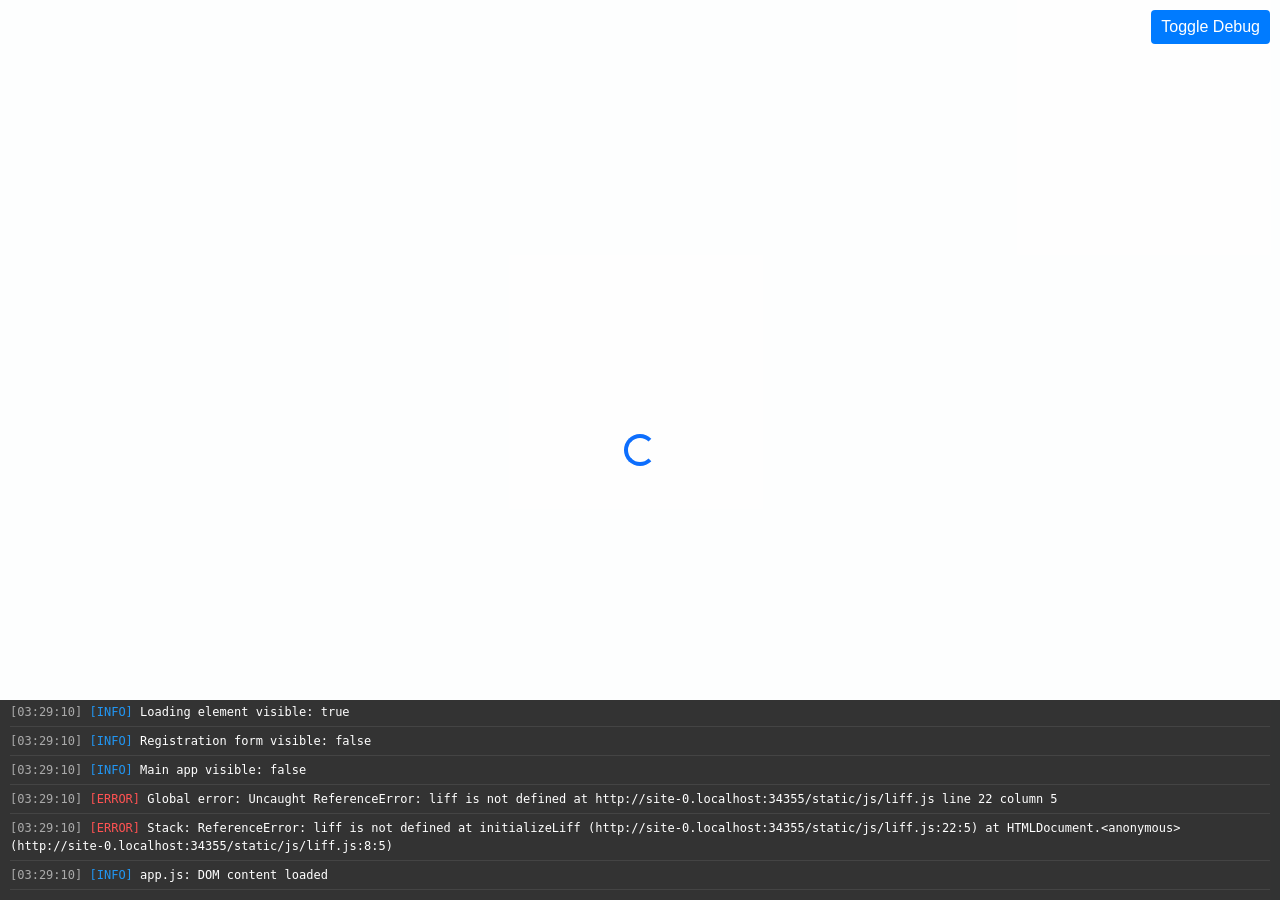
==== templates/index.html @ e3177b23 "first commit" ====
<!DOCTYPE html>
<html lang="ja">
<head>
    <meta charset="UTF-8">
    <meta name="viewport" content="width=device-width, initial-scale=1.0">
    <title>こども食堂アンケート</title>
    <link href="https://cdn.jsdelivr.net/npm/bootstrap@5.3.0/dist/css/bootstrap.min.css" rel="stylesheet">
    <link rel="stylesheet" href="/static/css/style.css">
    <!-- LIFF SDK -->
    <script charset="utf-8" src="https://static.line-scdn.net/liff/edge/2/sdk.js"></script>
</head>
<body>
    <div class="container">
        <div id="loading" class="d-flex justify-content-center align-items-center vh-100">
            <div class="spinner-border text-primary" role="status">
                <span class="visually-hidden">Loading...</span>
            </div>
        </div>

        <!-- User Registration Form -->
        <div id="registration-form" class="mt-4 d-none">
            <h2 class="mb-4">ユーザー登録</h2>
            <form id="user-form">
                <input type="hidden" id="userId" name="userId">
                
                <div class="mb-3">
                    <label for="displayName" class="form-label">お名前</label>
                    <input type="text" class="form-control" id="displayName" name="displayName" readonly>
                </div>
                
                <div class="mb-3">
                    <label for="shokudoId" class="form-label">こども食堂</label>
                    <select class="form-select" id="shokudoId" name="shokudoId" required>
                        <option value="" selected disabled>選択してください</option>
                        <!-- Will be populated dynamically -->
                    </select>
                </div>
                
                <button type="submit" class="btn btn-primary w-100">登録する</button>
            </form>
        </div>

        <!-- Main App -->
        <div id="main-app" class="mt-4 d-none">
            <h2 class="mb-4">こども食堂アンケート</h2>
            
            <div class="mb-3">
                <div class="card">
                    <div class="card-header">
                        <span id="shokudo-name"></span>
                    </div>
                    <div class="card-body">
                        <h5 class="card-title" id="question-text"></h5>
                        <div class="row">
                            <div class="col-6 text-center border-end border-bottom p-2">
                                <div id="quadrant-ul"></div>
                            </div>
                            <div class="col-6 text-center border-bottom p-2">
                                <div id="quadrant-ur"></div>
                            </div>
                            <div class="col-6 text-center border-end p-2">
                                <div id="quadrant-ll"></div>
                            </div>
                            <div class="col-6 text-center p-2">
                                <div id="quadrant-lr"></div>
                            </div>
                        </div>
                        <div class="mt-3">
                            <div class="row">
                                <div class="col-3 text-center">
                                    <span class="badge bg-danger">赤</span>
                                    <div id="color-red"></div>
                                </div>
                                <div class="col-3 text-center">
                                    <span class="badge bg-success">緑</span>
                                    <div id="color-green"></div>
                                </div>
                                <div class="col-3 text-center">
                                    <span class="badge bg-primary">青</span>
                                    <div id="color-blue"></div>
                                </div>
                                <div class="col-3 text-center">
                                    <span class="badge bg-warning">黄</span>
                                    <div id="color-yellow"></div>
                                </div>
                            </div>
                        </div>
                    </div>
                </div>
            </div>
            
            <div class="camera-container mb-3">
                <div class="position-relative">
                    <video id="camera" class="w-100" autoplay playsinline></video>
                    <img id="guide-overlay" class="position-absolute top-0 start-0 w-100 h-100" style="pointer-events: none;">
                    <canvas id="canvas" class="d-none"></canvas>
                </div>
                
                <div class="mt-2 d-flex justify-content-between">
                    <button id="start-camera" class="btn btn-primary">カメラを起動</button>
                    <button id="take-photo" class="btn btn-success d-none">写真を撮る</button>
                    <button id="retake-photo" class="btn btn-secondary d-none">撮り直す</button>
                    <button id="upload-photo" class="btn btn-danger d-none">送信する</button>
                </div>
            </div>
            
            <div id="result-container" class="mt-4 d-none">
                <div class="card">
                    <div class="card-header">集計結果</div>
                    <div class="card-body">
                        <div id="result-content"></div>
                    </div>
                </div>
            </div>
        </div>
    </div>

    <!-- Bootstrap JS -->
    <script src="https://cdn.jsdelivr.net/npm/bootstrap@5.3.0/dist/js/bootstrap.bundle.min.js"></script>
    <!-- Debug JS (for troubleshooting) -->
    <script src="/static/js/debug.js"></script>
    <!-- App JS -->
    <script src="/static/js/liff.js"></script>
    <script src="/static/js/camera.js"></script>
    <script src="/static/js/app.js"></script>
    
    <!-- Pass LIFF ID to JavaScript -->
    <script>
        const liffId = "{{ liff_id }}";
    </script>
</body>
</html>
---- static/css/style.css ----
/* General Styles */
body {
    font-family: 'Hiragino Sans', 'Hiragino Kaku Gothic ProN', Meiryo, sans-serif;
    background-color: #f8f9fa;
    color: #333;
    padding-bottom: 2rem;
}

.container {
    max-width: 768px;
    padding: 1rem;
}

h2 {
    color: #00b900; /* LINE green */
    font-weight: bold;
}

h3 {
    color: #333;
    font-weight: bold;
}

/* Loading Spinner */
#loading {
    position: fixed;
    top: 0;
    left: 0;
    right: 0;
    bottom: 0;
    background-color: rgba(255, 255, 255, 0.8);
    z-index: 9999;
}

/* Camera Styles */
.camera-container {
    position: relative;
    border: 1px solid #ddd;
    border-radius: 0.25rem;
    overflow: hidden;
}

#camera {
    width: 100%;
    max-height: 70vh;
    background-color: #000;
}

#guide-overlay {
    position: absolute;
    top: 0;
    left: 0;
    width: 100%;
    height: 100%;
    pointer-events: none;
}

#canvas {
    display: none;
}

/* Card Styles */
.card {
    box-shadow: 0 2px 4px rgba(0, 0, 0, 0.1);
    margin-bottom: 1rem;
}

.card-header {
    background-color: #00b900;
    color: white;
    font-weight: bold;
}

/* Button Styles */
.btn-primary {
    background-color: #00b900;
    border-color: #00b900;
}

.btn-primary:hover, .btn-primary:focus {
    background-color: #009900;
    border-color: #009900;
}

/* Form Styles */
.form-control:focus, .form-select:focus {
    border-color: #00b900;
    box-shadow: 0 0 0 0.25rem rgba(0, 185, 0, 0.25);
}

/* Table Styles */
.table {
    background-color: white;
}

/* Badge Styles */
.badge {
    font-size: 0.9rem;
    padding: 0.5rem;
    margin-bottom: 0.5rem;
    display: inline-block;
}

/* Quadrant Display */
.border-end, .border-bottom {
    border-color: #00b900 !important;
}

/* Result Display */
#result-container {
    background-color: white;
    border-radius: 0.25rem;
    padding: 1rem;
    box-shadow: 0 2px 4px rgba(0, 0, 0, 0.1);
}

/* Admin Panel Styles */
.nav-tabs .nav-link {
    color: #333;
}

.nav-tabs .nav-link.active {
    color: #00b900;
    font-weight: bold;
    border-bottom-color: #00b900;
}

/* Responsive Adjustments */
@media (max-width: 576px) {
    .container {
        padding: 0.5rem;
    }
    
    h2 {
        font-size: 1.5rem;
    }
    
    h3 {
        font-size: 1.25rem;
    }
    
    .btn {
        font-size: 0.9rem;
    }
}
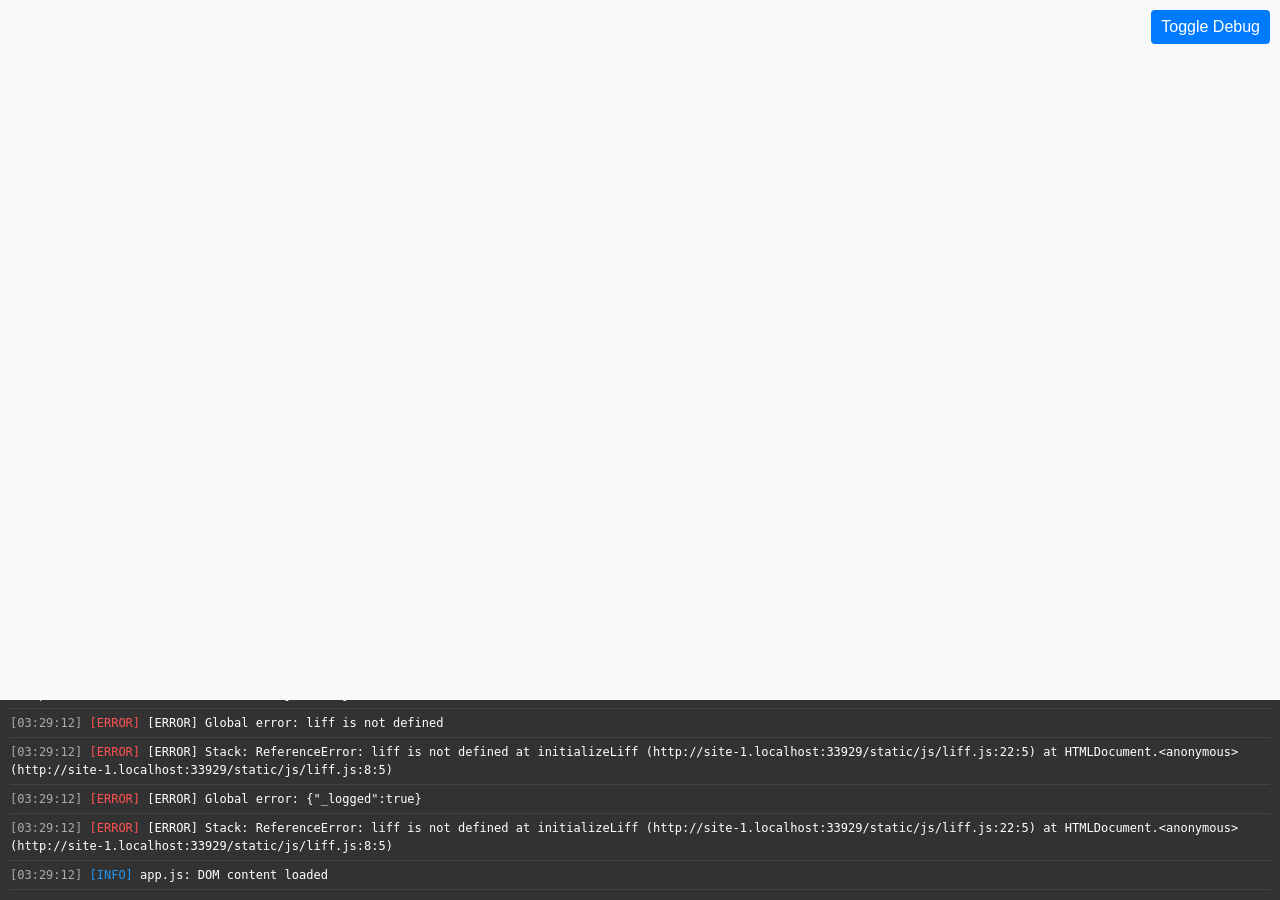
==== commit 83b3f558: "update application" ====
--- a/templates/index.html
+++ b/templates/index.html
@@ -11,12 +11,6 @@
 </head>
 <body>
     <div class="container">
-        <div id="loading" class="d-flex justify-content-center align-items-center vh-100">
-            <div class="spinner-border text-primary" role="status">
-                <span class="visually-hidden">Loading...</span>
-            </div>
-        </div>
-
         <!-- User Registration Form -->
         <div id="registration-form" class="mt-4 d-none">
             <h2 class="mb-4">ユーザー登録</h2>
@@ -53,35 +47,35 @@
                         <h5 class="card-title" id="question-text"></h5>
                         <div class="row">
                             <div class="col-6 text-center border-end border-bottom p-2">
-                                <div id="quadrant-ul"></div>
+                                <div id="quadrant-ul-text"></div>
                             </div>
                             <div class="col-6 text-center border-bottom p-2">
-                                <div id="quadrant-ur"></div>
+                                <div id="quadrant-ur-text"></div>
                             </div>
                             <div class="col-6 text-center border-end p-2">
-                                <div id="quadrant-ll"></div>
+                                <div id="quadrant-ll-text"></div>
                             </div>
                             <div class="col-6 text-center p-2">
-                                <div id="quadrant-lr"></div>
+                                <div id="quadrant-lr-text"></div>
                             </div>
                         </div>
                         <div class="mt-3">
                             <div class="row">
                                 <div class="col-3 text-center">
                                     <span class="badge bg-danger">赤</span>
-                                    <div id="color-red"></div>
+                                    <div id="color-red-text"></div>
                                 </div>
                                 <div class="col-3 text-center">
                                     <span class="badge bg-success">緑</span>
-                                    <div id="color-green"></div>
+                                    <div id="color-green-text"></div>
                                 </div>
                                 <div class="col-3 text-center">
                                     <span class="badge bg-primary">青</span>
-                                    <div id="color-blue"></div>
+                                    <div id="color-blue-text"></div>
                                 </div>
                                 <div class="col-3 text-center">
                                     <span class="badge bg-warning">黄</span>
-                                    <div id="color-yellow"></div>
+                                    <div id="color-yellow-text"></div>
                                 </div>
                             </div>
                         </div>
@@ -91,9 +85,12 @@
             
             <div class="camera-container mb-3">
                 <div class="position-relative">
-                    <video id="camera" class="w-100" autoplay playsinline></video>
+                    <!-- カメラプレビュー -->
+                    <video id="camera" class="w-100 d-none" autoplay playsinline></video>
+                    <!-- ガイドオーバーレイ -->
                     <img id="guide-overlay" class="position-absolute top-0 start-0 w-100 h-100" style="pointer-events: none;">
-                    <canvas id="canvas" class="d-none"></canvas>
+                    <!-- 撮影プレビュー -->
+                    <canvas id="canvas" class="w-100 d-none"></canvas>
                 </div>
                 
                 <div class="mt-2 d-flex justify-content-between">
@@ -115,6 +112,14 @@
         </div>
     </div>
 
+    <!-- Loading spinner -->
+    <div id="loading" class="d-none position-fixed top-0 start-0 w-100 h-100 d-flex justify-content-center align-items-center" style="background: rgba(255,255,255,0.8); z-index: 1000;">
+        <div class="text-center">
+            <div class="spinner-border text-primary" role="status"></div>
+            <div class="mt-2">集計中...</div>
+        </div>
+    </div>
+
     <!-- Bootstrap JS -->
     <script src="https://cdn.jsdelivr.net/npm/bootstrap@5.3.0/dist/js/bootstrap.bundle.min.js"></script>
     <!-- Debug JS (for troubleshooting) -->
--- a/static/css/style.css
+++ b/static/css/style.css
@@ -53,10 +53,6 @@
     width: 100%;
     height: 100%;
     pointer-events: none;
-}
-
-#canvas {
-    display: none;
 }
 
 /* Card Styles */
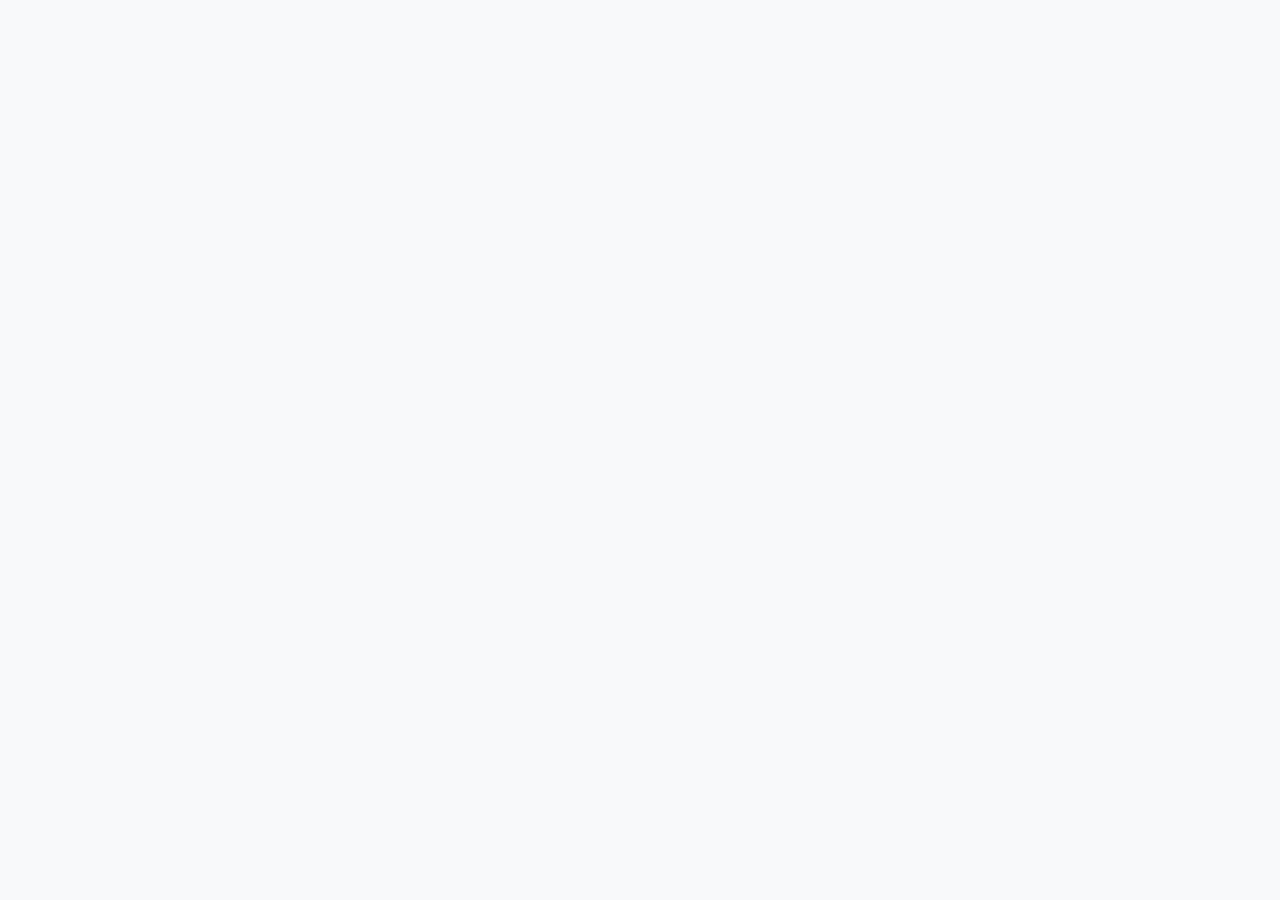
==== commit 83db683c: "デバッグ機能を削除して読み込み画面と管理画面の行き来ができるように修正" ====
--- a/templates/index.html
+++ b/templates/index.html
@@ -36,7 +36,10 @@
 
         <!-- Main App -->
         <div id="main-app" class="mt-4 d-none">
-            <h2 class="mb-4">こども食堂アンケート</h2>
+            <div class="d-flex justify-content-between align-items-center mb-4">
+                <h2 class="mb-0">こども食堂アンケート</h2>
+                <a href="/admin" class="btn btn-outline-secondary btn-sm">管理画面</a>
+            </div>
             
             <div class="mb-3">
                 <div class="card">
@@ -122,8 +125,6 @@
 
     <!-- Bootstrap JS -->
     <script src="https://cdn.jsdelivr.net/npm/bootstrap@5.3.0/dist/js/bootstrap.bundle.min.js"></script>
-    <!-- Debug JS (for troubleshooting) -->
-    <script src="/static/js/debug.js"></script>
     <!-- App JS -->
     <script src="/static/js/liff.js"></script>
     <script src="/static/js/camera.js"></script>
